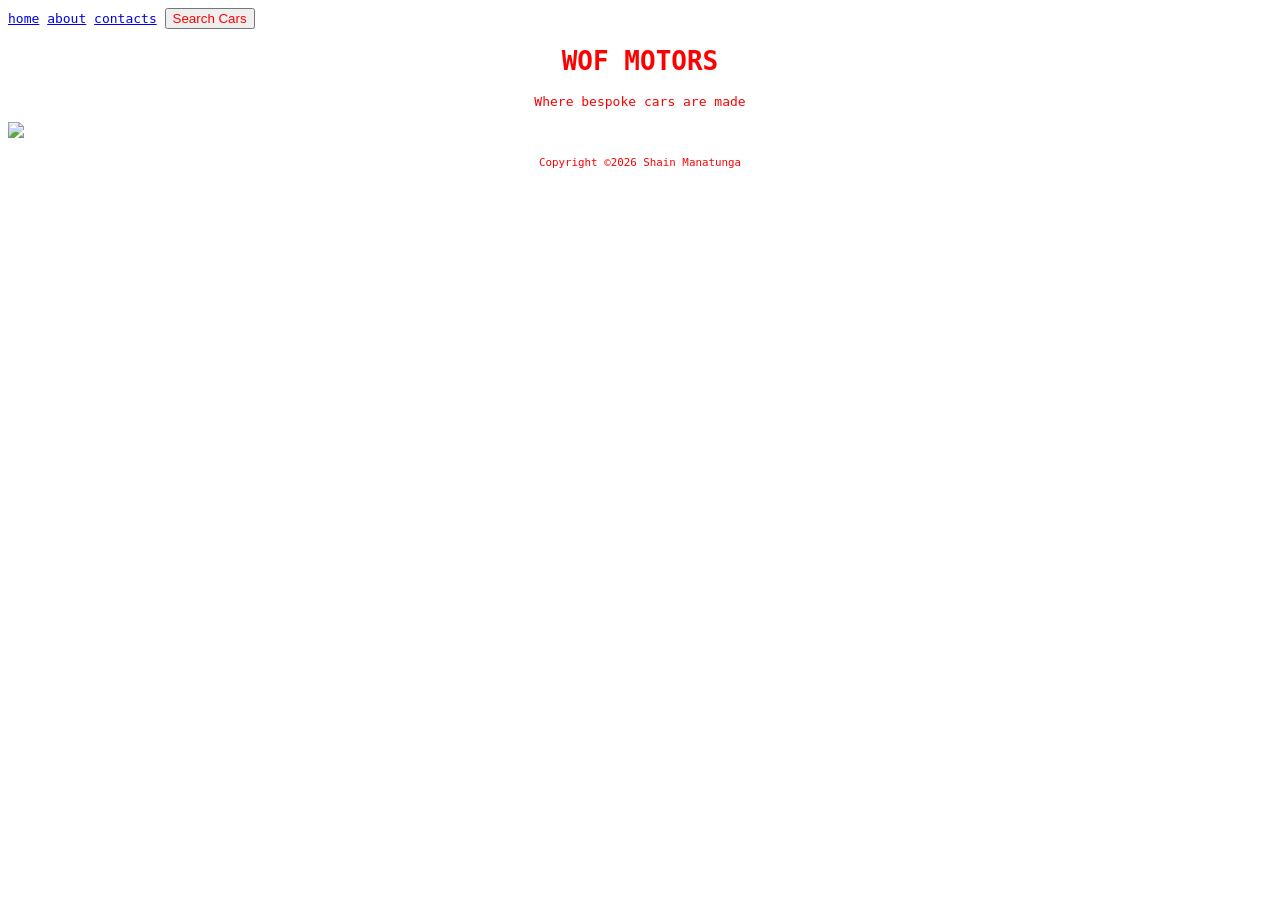
==== index.html @ 79c67529 "Update index.html" ====
<!DOCTYPE html>
<html>
   <head>
<title> WOF MOTORS </title>
<link rel="stylesheet" href="style.css">
</head>
<body>
   <style>
body 
      {
        background-image: url("https://images.unsplash.com/photo-1654356138361-323a2ebc6890?w=900&auto=format&fit=crop&q=60&ixlib=rb-4.1.0&ixid=M3wxMjA3fDB8MHxzZWFyY2h8MTV8fGJtdyUyMDFtfGVufDB8fDB8fHww");
      }
</style>
   <a href="index.html">home</a>
    <a href="about.html">about</a>
    <a href="contacts.html">contacts</a>
<button type= "https://images.unsplash.com/photo-1568605117036-5fe5e7bab0b7?q=80&w=1740&auto=format&fit=crop&ixlib=rb-4.1.0&ixid=M3wxMjA3fDB8MHxwaG90by1wYWdlfHx8fGVufDB8fHx8fA%3D%3D ">
Search Cars
</button>
    <header>
<h1><b>WOF MOTORS</b></h1>
<p>Where bespoke cars are made</p>
<img src="https://images.unsplash.com/photo-1654356138361-323a2ebc6890?w=900&auto=format&fit=crop&q=60&ixlib=rb-4.1.0&ixid=M3wxMjA3fDB8MHxzZWFyY2h8MTV8fGJtdyUyMDFtfGVufDB8fDB8fHww"/>
    <footer>
<p><small>Copyright &copy;2026 Shain Manatunga</small></p>
   </footer>
 </header>
</body>
</html>
---- style.css ----
h1
{
    text-align: center;
    color: red;
}

body 
{
    font-family:monospace;
    color:maroon
}

head
{
   font-family: monospace;
    color:blue
    text-align: center;
}

p
{
    text-align: center;
    color: red;
}

button
{
    color:red
}
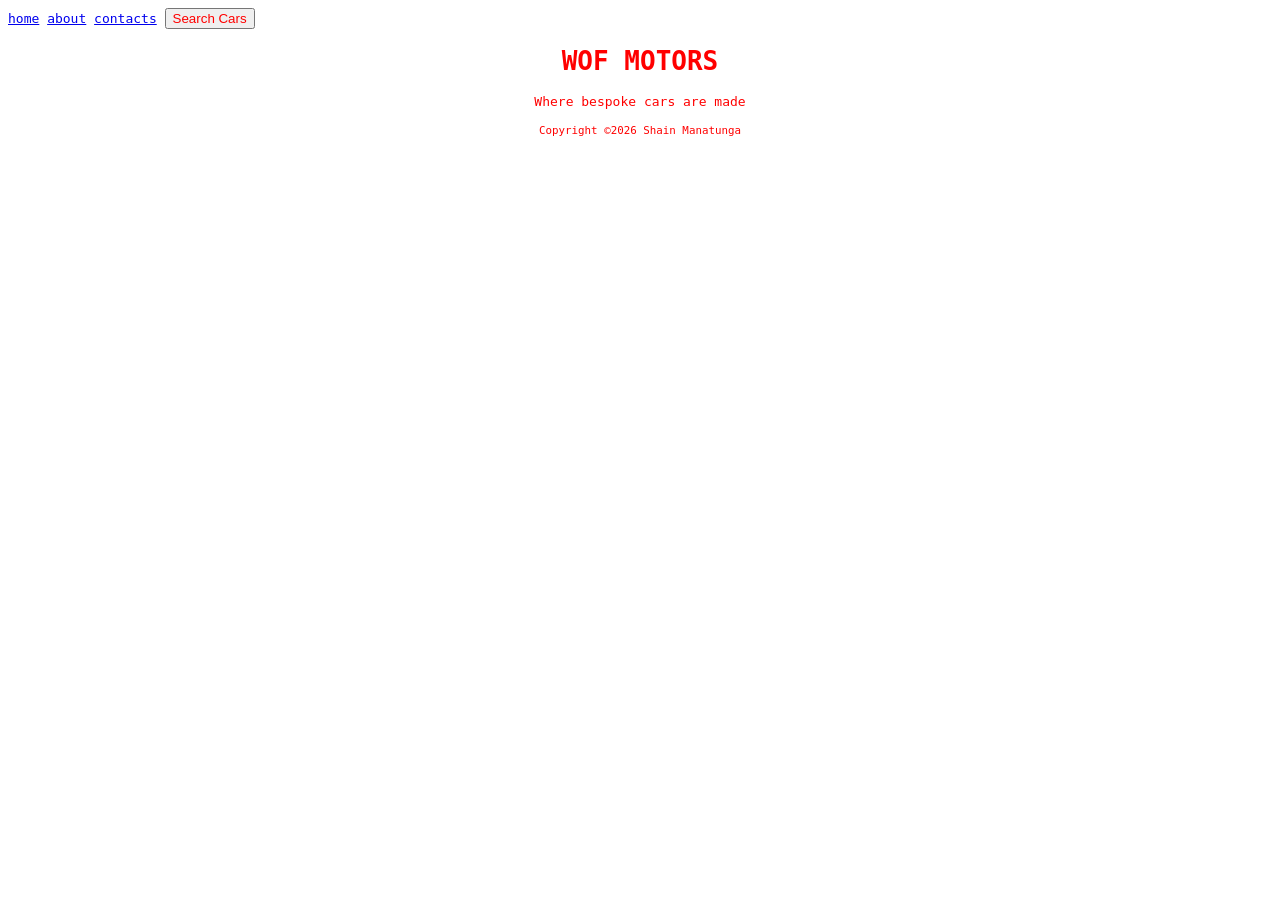
==== commit 2959c004: "Update index.html" ====
--- a/index.html
+++ b/index.html
@@ -20,7 +20,6 @@
     <header>
 <h1><b>WOF MOTORS</b></h1>
 <p>Where bespoke cars are made</p>
-<img src="https://images.unsplash.com/photo-1654356138361-323a2ebc6890?w=900&auto=format&fit=crop&q=60&ixlib=rb-4.1.0&ixid=M3wxMjA3fDB8MHxzZWFyY2h8MTV8fGJtdyUyMDFtfGVufDB8fDB8fHww"/>
     <footer>
 <p><small>Copyright &copy;2026 Shain Manatunga</small></p>
    </footer>
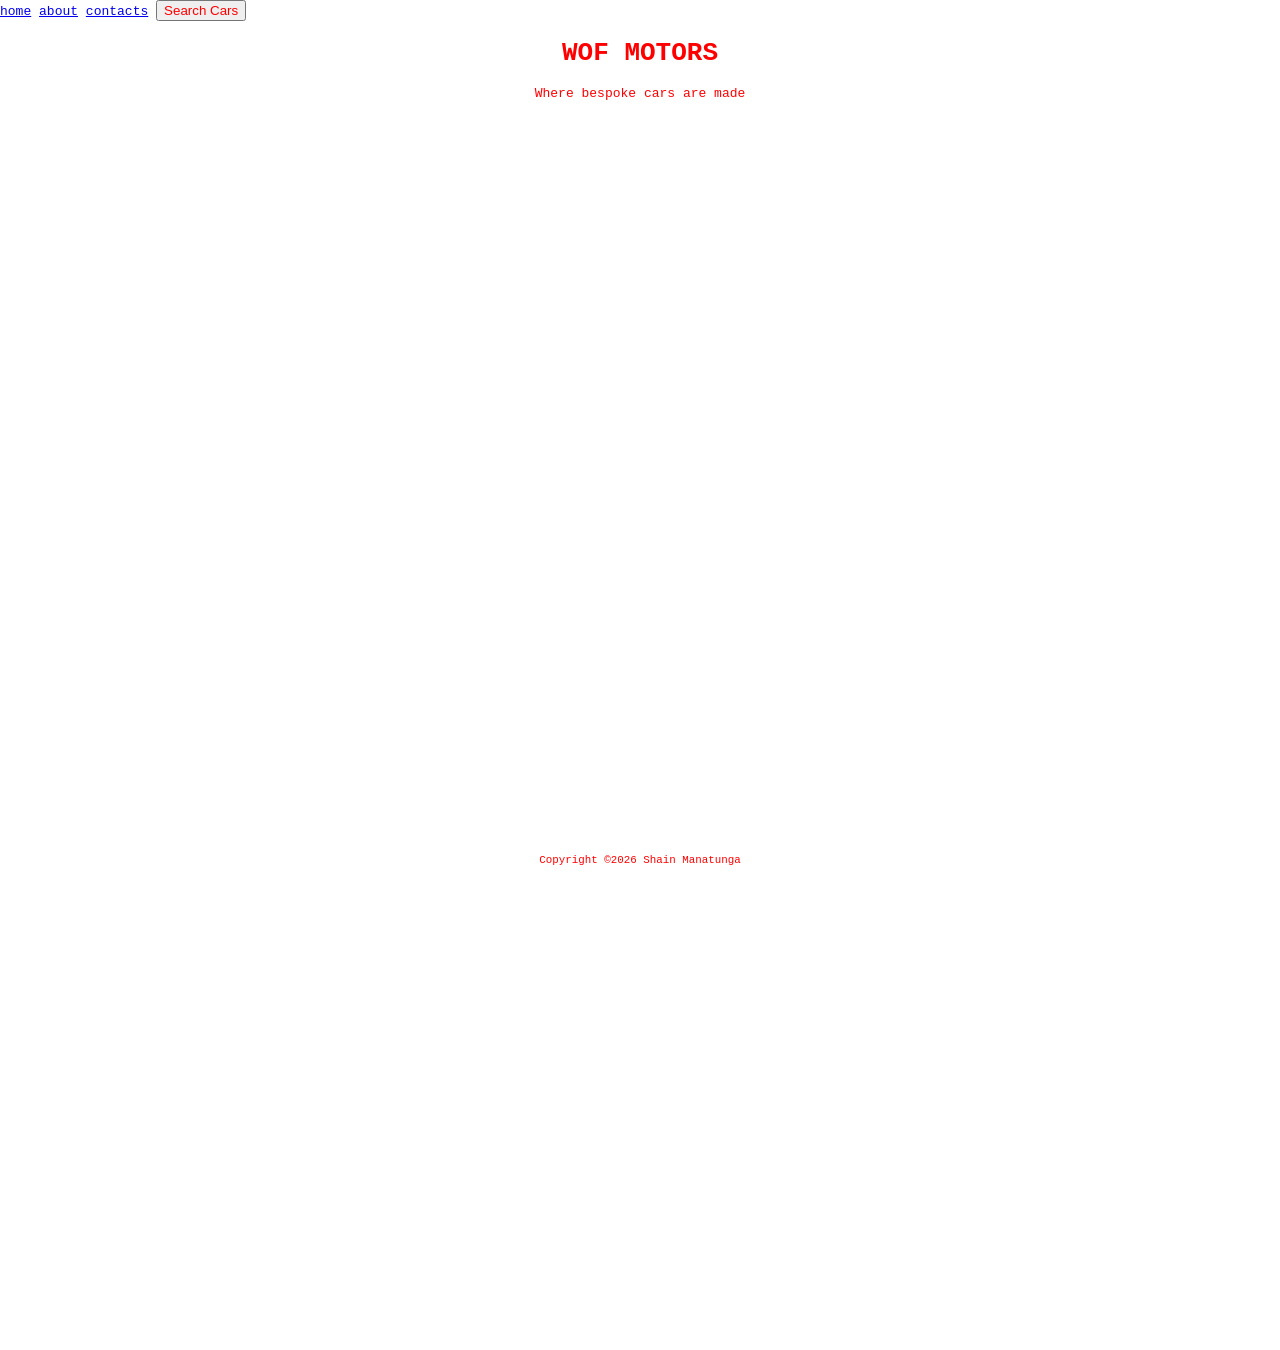
==== commit ecf55b03: "Update index.html" ====
--- a/index.html
+++ b/index.html
@@ -20,9 +20,9 @@
     <header>
 <h1><b>WOF MOTORS</b></h1>
 <p>Where bespoke cars are made</p>
+    </header>
     <footer>
 <p><small>Copyright &copy;2026 Shain Manatunga</small></p>
    </footer>
- </header>
 </body>
 </html>
--- a/style.css
+++ b/style.css
@@ -28,4 +28,29 @@
     color:red
 }
 
+html, body 
+{
+    margin: 0;
+    padding: 0;
+    width: 100%;
+    min-height: 100%;
+}
 
+body 
+{
+    background-image: url("https://images.unsplash.com/photo-1654356138361-323a2ebc6890?w=900&auto=format&fit=crop&q=60&ixlib=rb-4.1.0&ixid=M3wxMjA3fDB8MHxzZWFyY2h8MTV8fGJtdyUyMDFtfGVufDB8fDB8fHww";)
+    background-size: cover;
+    background-position: top center;
+    background-repeat: no-repeat;
+    background-attachment: scroll;
+    min-height: 150vh;
+}
+
+footer
+{
+    position: fixed;
+    bottom: 0;
+    width: 100%;
+    text-align: center;
+    padding-bottom: 20px;
+}
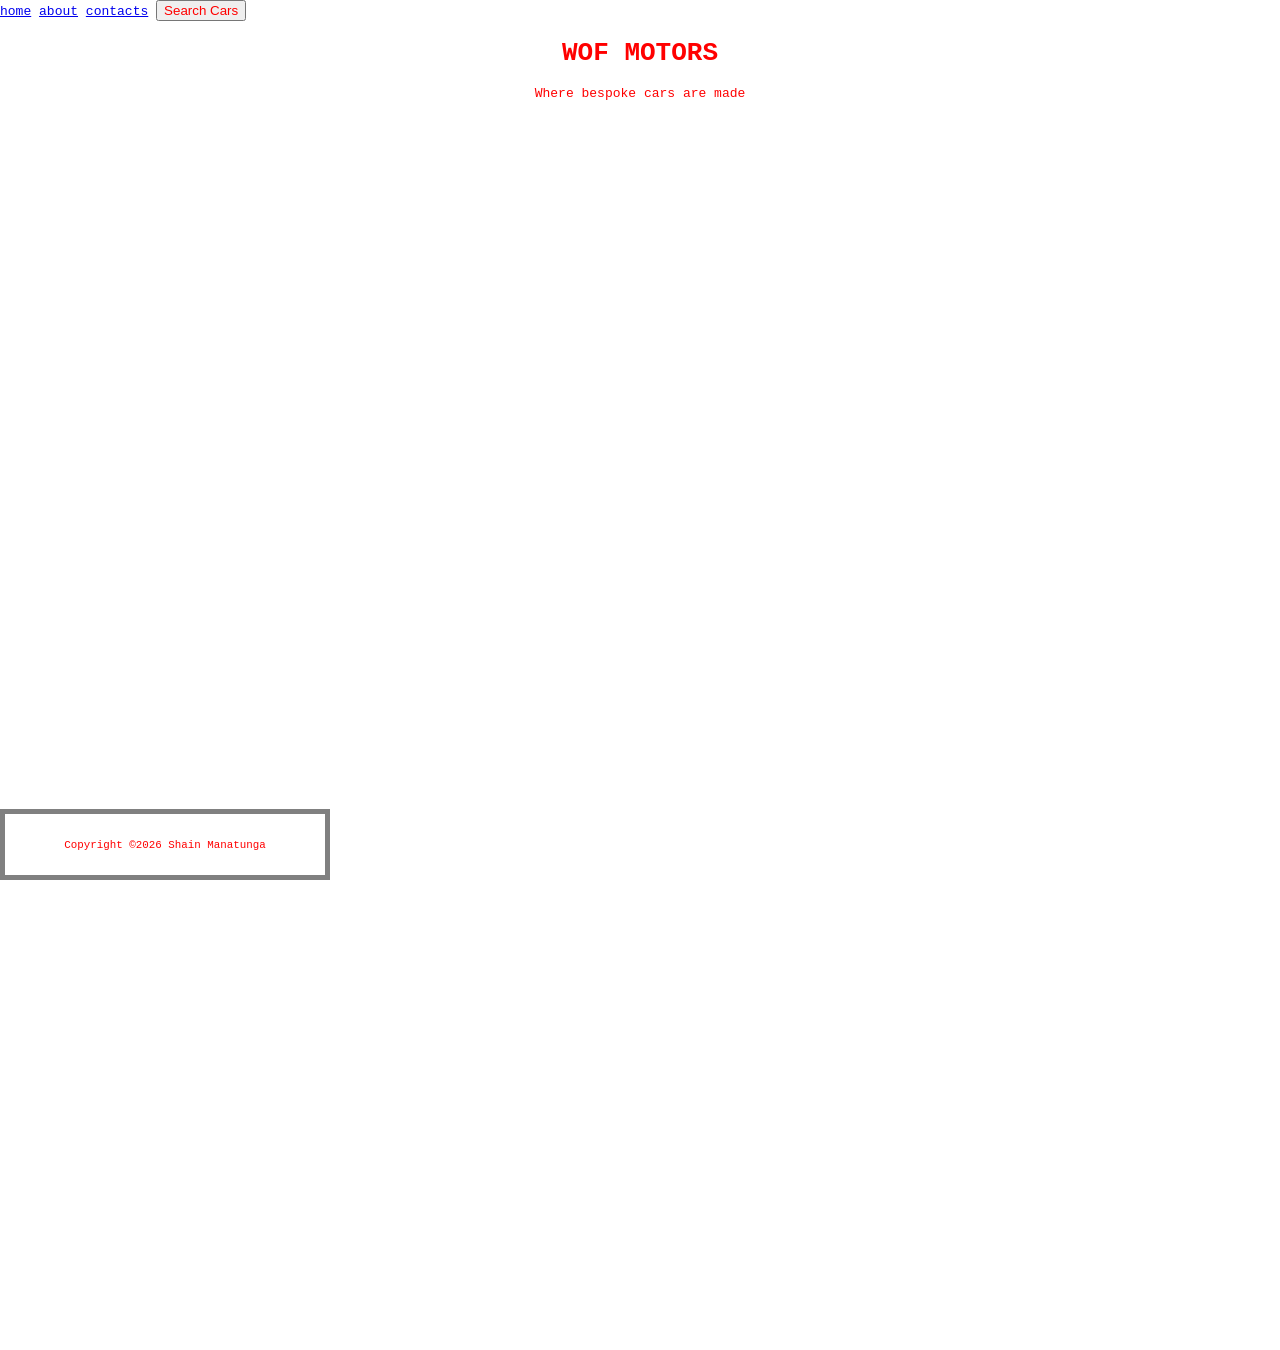
==== commit 5d8563bf: "Update index.html" ====
--- a/index.html
+++ b/index.html
@@ -22,7 +22,7 @@
 <p>Where bespoke cars are made</p>
     </header>
     <footer>
-<p><small>Copyright &copy;2026 Shain Manatunga</small></p>
+<div id="withpadding"><p><small>Copyright &copy;2026 Shain Manatunga</small></p></div>
    </footer>
 </body>
 </html>
--- a/style.css
+++ b/style.css
@@ -54,3 +54,10 @@
     text-align: center;
     padding-bottom: 20px;
 }
+
+#withpadding
+{
+  border: 5px solid grey;
+  width: 300px;
+  padding: 10px;
+}
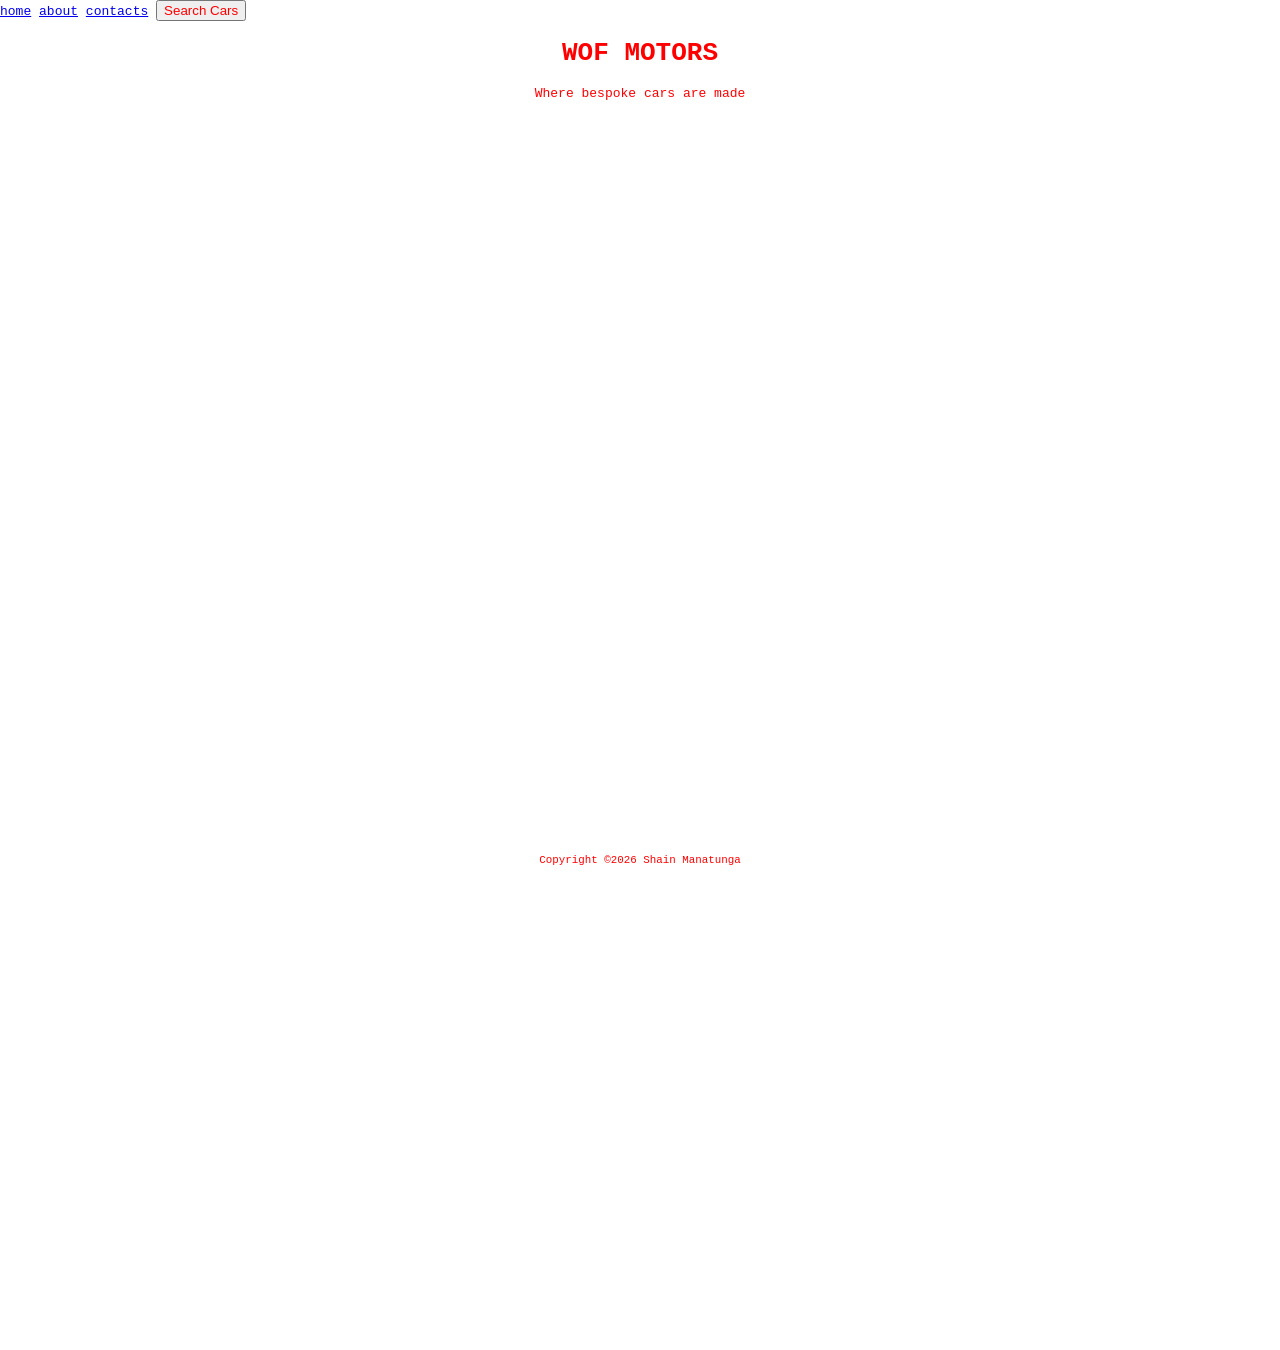
==== commit ffb793da: "Update index.html" ====
--- a/index.html
+++ b/index.html
@@ -19,7 +19,7 @@
 </button>
     <header>
 <h1><b>WOF MOTORS</b></h1>
-<p>Where bespoke cars are made</p>
+<div class="redHeading"><p>Where bespoke cars are made</p></div>
     </header>
     <footer>
 <div id="withpadding"><p><small>Copyright &copy;2026 Shain Manatunga</small></p></div>
--- a/style.css
+++ b/style.css
@@ -55,9 +55,14 @@
     padding-bottom: 20px;
 }
 
-#withpadding
+#withPadding
 {
-  border: 5px solid grey;
+  border: 5px solid red;
   width: 300px;
   padding: 10px;
 }
+
+.redHeading
+{
+  background-color: white;
+}
